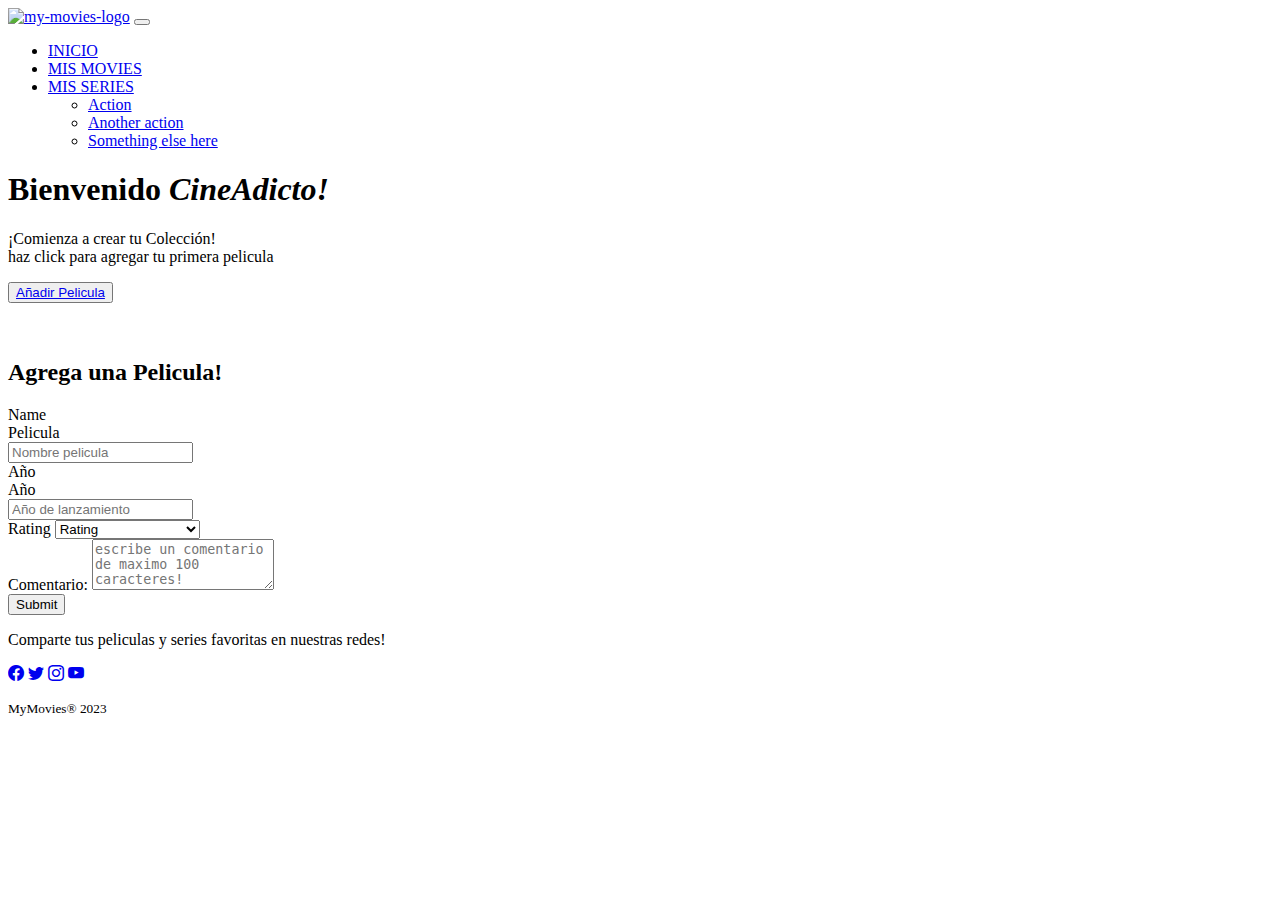
==== index.html @ abd2cce8 "Reordenamiento-agregoLocalStorage+validadores" ====
<!DOCTYPE html>
<html lang="en">
<head>
    <meta charset="UTF-8">
    <meta name="viewport" content="width=device-width, initial-scale=1.0">
    <title>Document</title>
<link rel="stylesheet" href="styles.css" class="rel">
<link href="https://cdn.jsdelivr.net/npm/bootstrap@5.3.0/dist/css/bootstrap.min.css" rel="stylesheet" integrity="sha384-9ndCyUaIbzAi2FUVXJi0CjmCapSmO7SnpJef0486qhLnuZ2cdeRhO02iuK6FUUVM" crossorigin="anonymous">
<link rel="stylesheet" href="https://cdn.jsdelivr.net/npm/bootstrap-icons@1.10.5/font/bootstrap-icons.css">
</head>
<body>
<!-- NAVBAR-->
  <nav class="navbar navbar-expand-lg bg-dark" data-bs-theme="dark">
    <div class="container-fluid">
      <a class="navbar-brand" href="#"><img src="img/logo-white.png" alt="my-movies-logo"></a>
      <button class="navbar-toggler" type="button" data-bs-toggle="collapse" data-bs-target="#navbarNavDropdown" aria-controls="navbarNavDropdown" aria-expanded="false" aria-label="Toggle navigation">
        <span class="navbar-toggler-icon "></span>
      </button>
      <div class="collapse navbar-collapse fw-bold d-lg-flex justify-content-lg-end" id="navbarNavDropdown">
        <ul class="navbar-nav">
          <li class="nav-item">
            <a class="nav-link active" aria-current="page" href="#">INICIO</a>
          </li>
          <li class="nav-item">
            <a class="nav-link" href="#">MIS MOVIES</a>
          </li>
          <li class="nav-item">
            <a class="nav-link" href="#">MIS SERIES</a>
          </li>
            <ul class="dropdown-menu">
              <li><a class="dropdown-item" href="#">Action</a></li>
              <li><a class="dropdown-item" href="#">Another action</a></li>
              <li><a class="dropdown-item" href="#">Something else here</a></li>
            </ul>
          </li>
        </ul>
      </div>
    </div>
  </nav>

<!-- HERO IMAGE-->
<main class="bg-color">
  <section class="bg-hero-image">
    <article class="opacity-bg">
      <div class="hero-img-container d-flex flex-column justify-content-center align-items-center">
          <h1 class="fw-bold text-white fs-1">Bienvenido <i>CineAdicto!</i></h1>
          <p class="fw-bold text-white text-center fs-2">¡Comienza a crear tu Colección! <br> haz click para agregar tu primera pelicula</p>
          <button type="button" class="col-4 btn btn-primary btn-lg fw-bold text-uppercase"><a class="text-decoration-none text-white" href="#agrega-pelicula-header">Añadir Pelicula</a></button>
      </div>
    </article>
  </section>
<!-- FORMULARIO-->
<br><br>
<h2 id="agrega-pelicula-header" class="text-center fw-bold text-white fs-1">Agrega una Pelicula!</h2>
<section class="container">
  <p class="errorMsg pt-1"></p>
  <form onsubmit="addDataLocalStorage(event)" id ="movie-form" class="row gy-2 gx-3 align-items-center pt-2">
    <div class="col-6 input-group">
      <label class="visually-hidden" for="autoSizingInput">Name</label>
      <div class="input-group-text ">Pelicula</div>
      <input id="movie" type="text" class="form-control" id="autoSizingInput" placeholder="Nombre pelicula">
    </div>
    <div class="col-6">
      <label class="visually-hidden" for="autoSizingInputGroup">Año</label>
      <div class="input-group">
        <div class="input-group-text">Año</div>
        <input id="anio" type="text" class="form-control" id="autoSizingInputGroup" placeholder="Año de lanzamiento">
      </div>
      <div class="col-sm-5 py-2">
        <label class="visually-hidden" for="specificSizeSelect">Rating</label>
        <select class="form-select" id="specificSizeSelect"> 
          <option selected>Rating</option>
          <option value="<option>AMO <div>🤩</div></option>">AMO <div>🤩</div></option>
          <option value="<option>ME GUSTO<div>👍</div></option>">ME GUSTO<div>👍</div></option>
          <option value="<option>OBRA MAESTRA<div>💎</div></option>">OBRA MAESTRA<div>💎</div></option>
        </select>
      </div>
      <div class="col-12 mb-3">
        <label for="exampleFormControlTextarea1" class="form-label fw-bold">Comentario:</label>
        <textarea class="form-control" id="exampleFormControlTextarea1" rows="3" placeholder="escribe un comentario de maximo 100 caracteres!"></textarea>
      </div>     
      <div class="col-auto">
        <button type="submit" id="boton-form" class="btn btn-primary mb-5">Submit</button>
      </div>    
    </div>
  </form>
</section>
<!-- TABLE-->
<section class="container table-responsive">
<table class="table table-dark table-hover">
  <thead>
    <tr id="tableHeader" class="titles-table">
      <th scope="col"><img src="img/logo-white.png" alt="my-movies-logo"></th>
      <th scope="col">Año</th>
      <th scope="col">Rating</th>
      <th scope="col">Comentario</th>
      <th scope="col">Acción</th>
    </tr>
  </thead>
  <tbody id="cuerpo-lista"></tbody>
</table>
</section>


</main>

<!-- FOOTER-->

<footer class="bg-dark p-3">
    <div class="container text-center">
        <div class="col d-flex align-items-center justify-content-center">
          <p class="text-gray fw-bold text-uppercase mt-2">Comparte tus peliculas y series favoritas en nuestras redes!</p>
        </div>
        <div class="col border-warning my-md-2">
          <a class="social-hover" href="#"><i class="bi bi-facebook fs-2 p-1 text-white"></i></a>
          <a class="social-hover" href="#"><i class="bi bi-twitter fs-2 p-1 text-white"></i></a>
          <a class="social-hover" href="#"><i class="bi bi-instagram fs-2 p-1 text-white"></i></a>
          <a class="social-hover" href="#"><i class="bi bi-youtube fs-2 p-1 text-white"></i></a>
        </div>
        <p class="text-center text-white mt-4"><small>MyMovies® 2023</small></p>
  </div>
  </footer>


<script src="javascript.js"></script>
<script src="https://cdn.jsdelivr.net/npm/bootstrap@5.3.0/dist/js/bootstrap.bundle.min.js" integrity="sha384-geWF76RCwLtnZ8qwWowPQNguL3RmwHVBC9FhGdlKrxdiJJigb/j/68SIy3Te4Bkz" crossorigin="anonymous"></script>
</body>
</html>
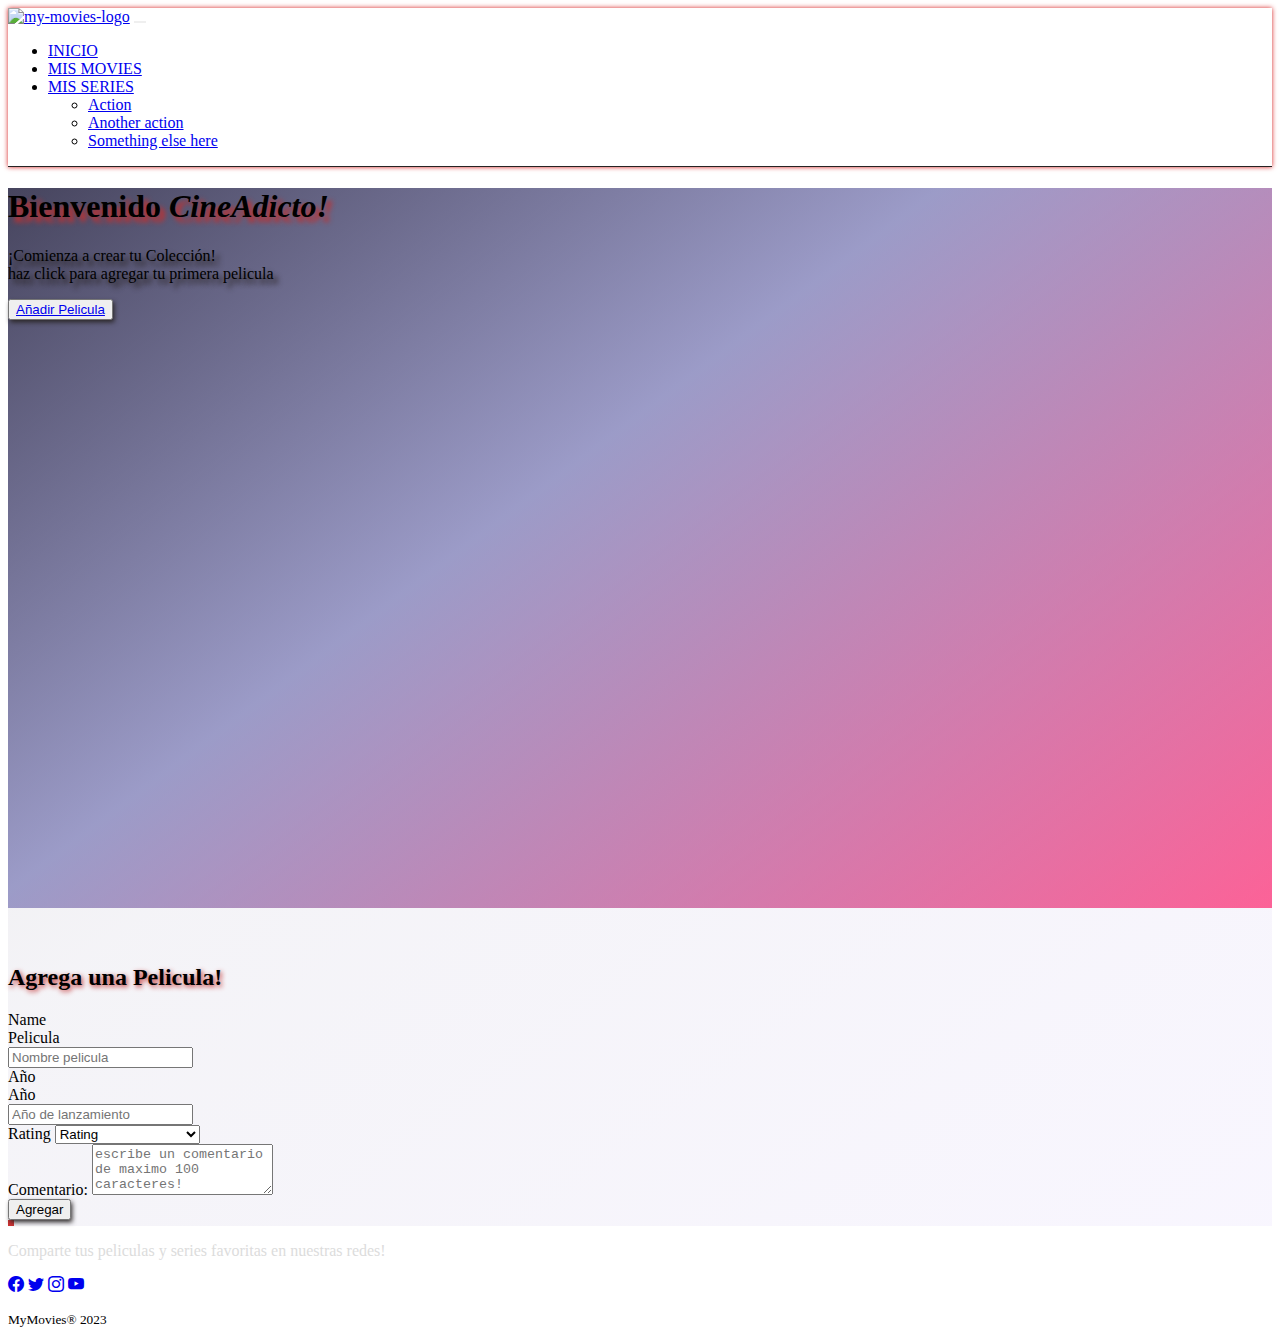
==== commit 4e1b088a: "FIX-ERROR-Validador-repeatedmovie-en-edit" ====
--- a/index.html
+++ b/index.html
@@ -3,8 +3,9 @@
 <head>
     <meta charset="UTF-8">
     <meta name="viewport" content="width=device-width, initial-scale=1.0">
-    <title>Document</title>
+    <title>MyMovies</title>
 <link rel="stylesheet" href="styles.css" class="rel">
+<link rel="icon" href="./img/favicon.png" class="rel">
 <link href="https://cdn.jsdelivr.net/npm/bootstrap@5.3.0/dist/css/bootstrap.min.css" rel="stylesheet" integrity="sha384-9ndCyUaIbzAi2FUVXJi0CjmCapSmO7SnpJef0486qhLnuZ2cdeRhO02iuK6FUUVM" crossorigin="anonymous">
 <link rel="stylesheet" href="https://cdn.jsdelivr.net/npm/bootstrap-icons@1.10.5/font/bootstrap-icons.css">
 </head>
@@ -22,10 +23,10 @@
             <a class="nav-link active" aria-current="page" href="#">INICIO</a>
           </li>
           <li class="nav-item">
-            <a class="nav-link" href="#">MIS MOVIES</a>
+            <a class="nav-link" href="movies.html">MIS MOVIES</a>
           </li>
           <li class="nav-item">
-            <a class="nav-link" href="#">MIS SERIES</a>
+            <a class="nav-link" href="series.html">MIS SERIES</a>
           </li>
             <ul class="dropdown-menu">
               <li><a class="dropdown-item" href="#">Action</a></li>
@@ -52,12 +53,13 @@
 <!-- FORMULARIO-->
 <br><br>
 <h2 id="agrega-pelicula-header" class="text-center fw-bold text-white fs-1">Agrega una Pelicula!</h2>
+<h2 id="edita-pelicula-header" class="text-center fw-bold text-white fs-1">**Editando Pelicula**</h2>
 <section class="container">
-  <p class="errorMsg pt-1"></p>
+  <p id="errorMsg" class="pt-1"></p>
   <form onsubmit="addDataLocalStorage(event)" id ="movie-form" class="row gy-2 gx-3 align-items-center pt-2">
     <div class="col-6 input-group">
-      <label class="visually-hidden" for="autoSizingInput">Name</label>
-      <div class="input-group-text ">Pelicula</div>
+      <label class="visually-hidden rounded" for="autoSizingInput">Name</label>
+      <div class="input-group-text">Pelicula</div>
       <input id="movie" type="text" class="form-control" id="autoSizingInput" placeholder="Nombre pelicula">
     </div>
     <div class="col-6">
@@ -80,13 +82,29 @@
         <textarea class="form-control" id="exampleFormControlTextarea1" rows="3" placeholder="escribe un comentario de maximo 100 caracteres!"></textarea>
       </div>     
       <div class="col-auto">
-        <button type="submit" id="boton-form" class="btn btn-primary mb-5">Submit</button>
+        <button type="submit" id="boton-form" class="btn btn-primary mb-5">Agregar</button>
+        <button type="submit" id="boton-actualizar" onclick="updateDataOnClick(event)" class="btn btn-primary mb-5">Actualizar</button>
+        <button type="reset" id="boton-cancelar" onclick="cancelUpdate()" class="btn btn-secondary mb-5 ms-1">Cancelar</button>
       </div>    
     </div>
   </form>
 </section>
+<section class="container">
+<div class="alert alert-success col-9 col-sm-5 add-alert" role="alert">
+  Pelicula agregada con exito! 
+</div>
+<div class="alert alert-success col-9 col-sm-5 edit-alert" role="alert">
+  Pelicula editada con exito!
+</div>
+<div class="alert alert-danger col-9 col-md-7 delete-alert" role="alert">
+  La pelicula ha sido eliminada de tu colección.
+</div>
+<div class="alert alert-warning col-9 col-md-7 warning-alert" role="alert">
+  La pelicula que deseas agregar ya esta en tu lista. 
+</div>
+</section>
 <!-- TABLE-->
-<section class="container table-responsive">
+<section class="container-md table-responsive">
 <table class="table table-dark table-hover">
   <thead>
     <tr id="tableHeader" class="titles-table">
--- a/styles.css
+++ b/styles.css
@@ -0,0 +1,143 @@
+/********************** Custom Properties **********************/
+:root {
+    --red-logo-color: #ce3131;
+    --hero-img-opacity: linear-gradient(143deg, rgba(2,0,36,0.7) 0%, rgba(98,98,170,0.6) 42%, rgba(255,0,84,0.6) 100%);
+    --hero-img-opacity-light: linear-gradient(143deg, rgba(229, 231, 246, 0.6) 30%, rgba(171, 171, 217, 0.6) 50%, rgba(255,0,84,0.6) 100%);
+    --red-logo-color-hover: #5b2222;
+    --bg-color: linear-gradient(143deg, rgba(220, 218, 218, 0.7) 0%, rgba(237, 236, 242, 0.6) 42%, rgba(244, 240, 254, 0.6) 100%);
+}
+
+
+
+/******************** Bootstrap styles ********************/
+
+/*navbar*/
+.navbar-brand img {
+    height: 4rem;
+
+}
+
+.navbar-toggler {
+border: none !important;
+   
+  }
+
+.navbar {
+    --bs-navbar-toggler-icon-bg: none;
+    --bs-navbar-toggler-border-color: none;
+    --bs-navbar-toggler-border-radius: none; 
+    --bs-navbar-toggler-focus-width: none !important;
+    --bs-navbar-toggler-transition: none !important;
+
+    border-bottom: thin solid rgb(37, 35, 35);
+    box-shadow: 0rem 0rem 0.3rem rgb(216, 33, 33);
+
+}
+
+.nav-link:hover {
+    background-color: var(--red-logo-color);
+}
+
+/*hero image*/
+.btn-primary {
+    --bs-btn-bg: var(--red-logo-color) !important;
+    --bs-btn-border-color: var(--red-logo-color) !important;
+    --bs-btn-hover-bg: var(--red-logo-color-hover)!important;
+    --bs-btn-hover-border-color: var(--red-logo-color-hover)!important;
+    box-shadow: 0.1rem 0.2rem 0.3rem rgb(41, 37, 37);
+  }
+
+  .btn-secondary {
+    --bs-btn-bg: rgb(190, 190, 190)!important;
+    --bs-btn-border-color: rgb(190, 190, 190)!important;
+    --bs-btn-hover-bg: rgb(201, 201, 201)!important;
+    --bs-btn-hover-border-color: rgb(190, 190, 190)!important;
+    box-shadow: 0.1rem 0.2rem 0.3rem rgb(81, 77, 77);
+  }
+
+/* table*/
+.table-dark {
+    border: medium solid var(--red-logo-color);
+    border-color: var(--red-logo-color) !important;
+  }
+/******************** My style********************/
+
+.bg-color {
+    background: var(--bg-color);
+}
+
+h2 {
+    text-shadow: 0.1rem 0.1rem 0.3rem rgb(193, 48, 48);
+}
+
+/*Hero image*/
+.bg-hero-image {
+    height:80vh;
+    background-image: url(./img/moviecollection1.jpg);
+    background-position: center;
+    background-size: cover;
+    background-repeat: no repeat;
+    
+    
+}
+
+
+.opacity-bg {
+    height: inherit;
+    background: var(--hero-img-opacity);
+}
+
+.hero-img-container {
+    height: inherit;
+}
+
+.hero-img-container h1 {
+    text-shadow: 0.3rem 0.3rem 0.3rem rgb(193, 48, 48);
+}
+
+.hero-img-container p {
+    text-shadow: 0.3rem 0.3rem 0.3rem rgb(40, 35, 35);
+}
+
+/*table*/
+
+#errorMsg {
+    color:var(--red-logo-color);
+}
+
+.titles-table img {
+    height: 4rem;
+}
+
+.imagen-movie {
+    border: thin solid lightblue;
+    height: 100px;
+    width: 100px;
+    background-size: contain;
+    background-repeat: no-repeat;
+}
+
+
+/* footer */
+.footer-container {
+    height: 6rem;
+}
+
+.social-hover:hover {
+    background-color: var(--red-logo-color);
+}
+
+.text-gray {
+    color: gainsboro;
+}
+
+
+/******************** media Queries ********************/
+
+@media (max-width: 576px) { 
+
+.titles-table img {
+    height: 2.5rem;
+}
+
+}